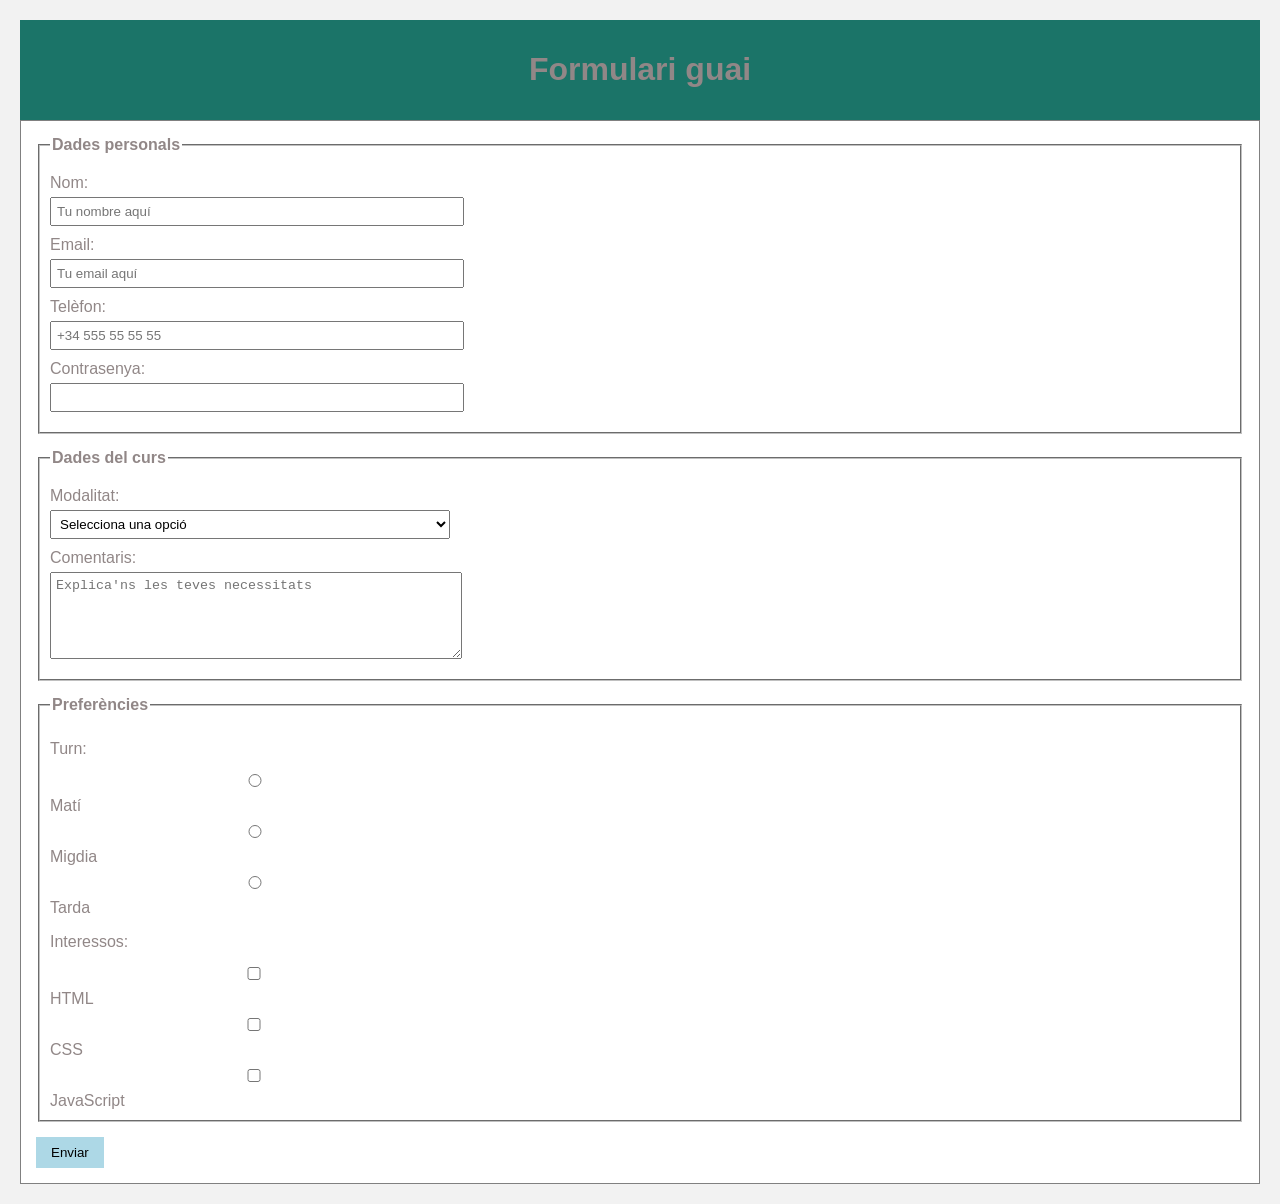
==== index.html @ 2f3d3816 "Add files via upload" ====
<!DOCTYPE html>
<html lang="ca">
<head>
    <meta charset="UTF-8">
    <meta name="viewport" content="width=device-width, initial-scale=1.0">
    <link rel="stylesheet" href="estilos.css">
    <title>Formulari guai</title>
</head>

<body>
<header>
    <h1>Formulari guai</h1>
</header>

<form action="#" method="post">

    <fieldset>
        <legend>Dades personals</legend>

        <label for="nombre">Nom:</label>
        <input type="text" id="nombre" name="nombre" placeholder="Tu nombre aquí">

        <label for="email">Email:</label>
        <input type="email" id="email" name="email" placeholder="Tu email aquí">

        <label for="telefono">Telèfon:</label>
        <input type="tel" id="telefono" name="telefono" placeholder="+34 555 55 55 55">

        <label for="pass">Contrasenya:</label>
        <input type="password" id="pass" name="password">
    </fieldset>

    <fieldset>
        <legend>Dades del curs</legend>

        <label for="modalidad">Modalitat:</label>
        <select id="modalidad" name="modalidad">
            <option value="">Selecciona una opció</option>
            <option value="online">Online</option>
            <option value="mixto">Mixt</option>
            <option value="presencial">Presencial</option>
        </select>

        <label for="comentarios">Comentaris:</label>
        <textarea id="comentarios" name="comentarios" rows="5" placeholder="Explica'ns les teves necessitats"></textarea>
    </fieldset>

    <fieldset>
        <legend>Preferències</legend>

        <p>Turn:</p>
        <label for="turno-mañana">
            <input type="radio" id="turno-mañana" name="turno" value="mañana"> Matí
        </label>

        <label for="turno-mediodia">
            <input type="radio" id="turno-mediodia" name="turno" value="mediodia"> Migdia
        </label>

        <label for="turno-tarde">
            <input type="radio" id="turno-tarde" name="turno" value="tarde"> Tarda
        </label>

        <p>Interessos:</p>
        <label for="html">
            <input type="checkbox" id="html" name="intereses[]" value="HTML"> HTML
        </label>

        <label for="css">
            <input type="checkbox" id="css" name="intereses[]" value="CSS"> CSS
        </label>

        <label for="js">
            <input type="checkbox" id="js" name="intereses[]" value="JS"> JavaScript
        </label>
    </fieldset>

    <button type="submit">Enviar</button>

</form>
</body>
</html>
---- estilos.css ----
body {
    background-color: #f2f2f2;
    font-family: Arial, sans-serif;
    color: #918787;
    margin: 20px;
}

header {
    background-color: rgb(27, 116, 104);
    text-align: center;
    padding: 10px;
}

form {
    background-color: white;
    padding: 15px;
    border: 1px solid gray;
}

fieldset {
    margin-bottom: 15px;
    padding: 10px;
}

legend {
    font-weight: bold;
}

label {
    display: block;
    margin-top: 10px;
}

input, select, textarea {
    display: block;
    margin-top: 5px;
    margin-bottom: 10px;
    padding: 5px;
    width: 95%;
    max-width: 400px;
}

button {
    background-color: lightblue;
    border: none;
    padding: 8px 15px;
   
}

button:hover {
    background-color: rgb(50, 68, 74);
    color: white;
}
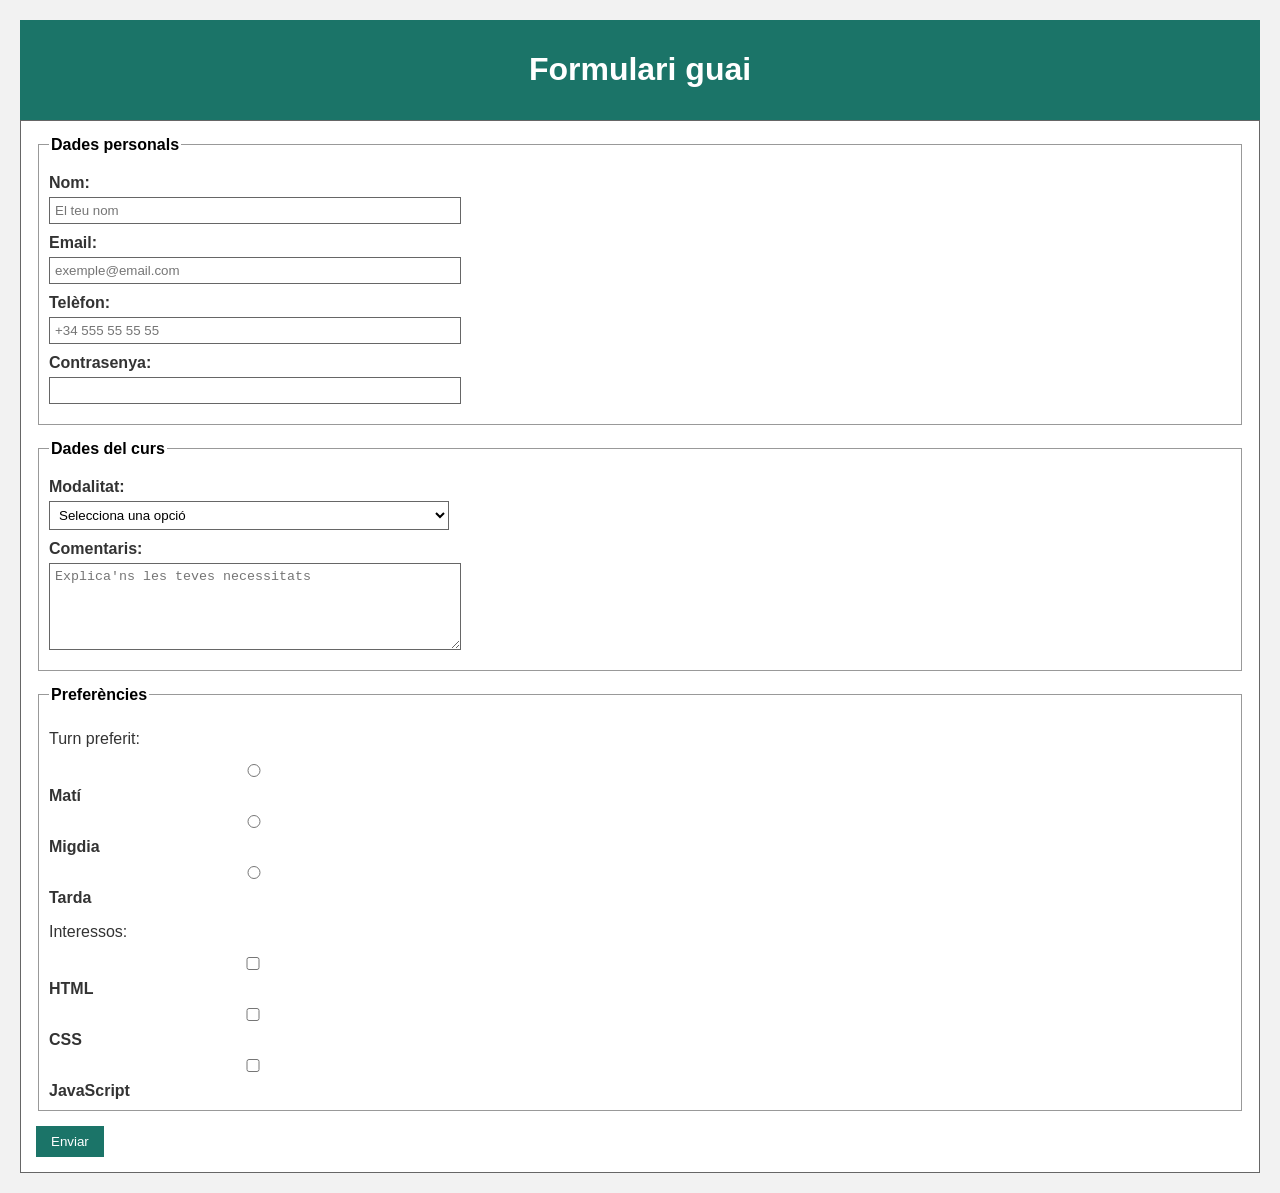
==== commit d5ff5cd8: "Add files via upload" ====
--- a/index.html
+++ b/index.html
@@ -3,8 +3,8 @@
 <head>
     <meta charset="UTF-8">
     <meta name="viewport" content="width=device-width, initial-scale=1.0">
+    <title>Formulari guai</title>
     <link rel="stylesheet" href="estilos.css">
-    <title>Formulari guai</title>
 </head>
 
 <body>
@@ -18,23 +18,45 @@
         <legend>Dades personals</legend>
 
         <label for="nombre">Nom:</label>
-        <input type="text" id="nombre" name="nombre" placeholder="Tu nombre aquí">
+        <input
+            type="text"
+            id="nombre"
+            name="nombre"
+            placeholder="El teu nom"
+            required
+        >
 
         <label for="email">Email:</label>
-        <input type="email" id="email" name="email" placeholder="Tu email aquí">
+        <input
+            type="email"
+            id="email"
+            name="email"
+            placeholder="exemple@email.com"
+            required
+        >
 
         <label for="telefono">Telèfon:</label>
-        <input type="tel" id="telefono" name="telefono" placeholder="+34 555 55 55 55">
+        <input
+            type="tel"
+            id="telefono"
+            name="telefono"
+            placeholder="+34 555 55 55 55"
+        >
 
         <label for="pass">Contrasenya:</label>
-        <input type="password" id="pass" name="password">
+        <input
+            type="password"
+            id="pass"
+            name="password"
+            required
+        >
     </fieldset>
 
     <fieldset>
         <legend>Dades del curs</legend>
 
         <label for="modalidad">Modalitat:</label>
-        <select id="modalidad" name="modalidad">
+        <select id="modalidad" name="modalidad" required>
             <option value="">Selecciona una opció</option>
             <option value="online">Online</option>
             <option value="mixto">Mixt</option>
@@ -42,36 +64,80 @@
         </select>
 
         <label for="comentarios">Comentaris:</label>
-        <textarea id="comentarios" name="comentarios" rows="5" placeholder="Explica'ns les teves necessitats"></textarea>
+        <textarea
+            id="comentarios"
+            name="comentarios"
+            rows="5"
+            placeholder="Explica'ns les teves necessitats"
+        ></textarea>
     </fieldset>
 
     <fieldset>
         <legend>Preferències</legend>
 
-        <p>Turn:</p>
+        <p>Turn preferit:</p>
+
         <label for="turno-mañana">
-            <input type="radio" id="turno-mañana" name="turno" value="mañana"> Matí
+            <input
+                type="radio"
+                id="turno-mañana"
+                name="turno"
+                value="mañana"
+                required
+            >
+            Matí
         </label>
 
         <label for="turno-mediodia">
-            <input type="radio" id="turno-mediodia" name="turno" value="mediodia"> Migdia
+            <input
+                type="radio"
+                id="turno-mediodia"
+                name="turno"
+                value="mediodia"
+            >
+            Migdia
         </label>
 
         <label for="turno-tarde">
-            <input type="radio" id="turno-tarde" name="turno" value="tarde"> Tarda
+            <input
+                type="radio"
+                id="turno-tarde"
+                name="turno"
+                value="tarde"
+            >
+            Tarda
         </label>
 
         <p>Interessos:</p>
+
         <label for="html">
-            <input type="checkbox" id="html" name="intereses[]" value="HTML"> HTML
+            <input
+                type="checkbox"
+                id="html"
+                name="intereses[]"
+                value="HTML"
+            >
+            HTML
         </label>
 
         <label for="css">
-            <input type="checkbox" id="css" name="intereses[]" value="CSS"> CSS
+            <input
+                type="checkbox"
+                id="css"
+                name="intereses[]"
+                value="CSS"
+            >
+            CSS
         </label>
 
         <label for="js">
-            <input type="checkbox" id="js" name="intereses[]" value="JS"> JavaScript
+            <input
+                type="checkbox"
+                id="js"
+                name="intereses[]"
+                value="JS"
+            >
+            JavaScript
         </label>
     </fieldset>
 
--- a/estilos.css
+++ b/estilos.css
@@ -1,7 +1,7 @@
 body {
     background-color: #f2f2f2;
     font-family: Arial, sans-serif;
-    color: #918787;
+    color: #333333; /* Contrast correcte */
     margin: 20px;
 }
 
@@ -9,45 +9,55 @@
     background-color: rgb(27, 116, 104);
     text-align: center;
     padding: 10px;
+    color: white; /* Text visible sobre fons fosc */
 }
 
 form {
-    background-color: white;
+    background-color: #ffffff;
     padding: 15px;
-    border: 1px solid gray;
+    border: 1px solid #666666;
 }
 
 fieldset {
     margin-bottom: 15px;
     padding: 10px;
+    border: 1px solid #999999;
 }
 
 legend {
     font-weight: bold;
+    color: #000000;
 }
 
 label {
     display: block;
     margin-top: 10px;
+    font-weight: bold;
 }
 
-input, select, textarea {
+input,
+select,
+textarea {
     display: block;
     margin-top: 5px;
     margin-bottom: 10px;
     padding: 5px;
     width: 95%;
     max-width: 400px;
+    border: 1px solid #666666;
+    color: #000000;
+    background-color: #ffffff;
 }
 
 button {
-    background-color: lightblue;
+    background-color: #1b7468;
+    color: #ffffff;
     border: none;
     padding: 8px 15px;
-   
+    cursor: pointer;
 }
 
 button:hover {
-    background-color: rgb(50, 68, 74);
-    color: white;
+    background-color: #34444a;
+    color: #ffffff;
 }
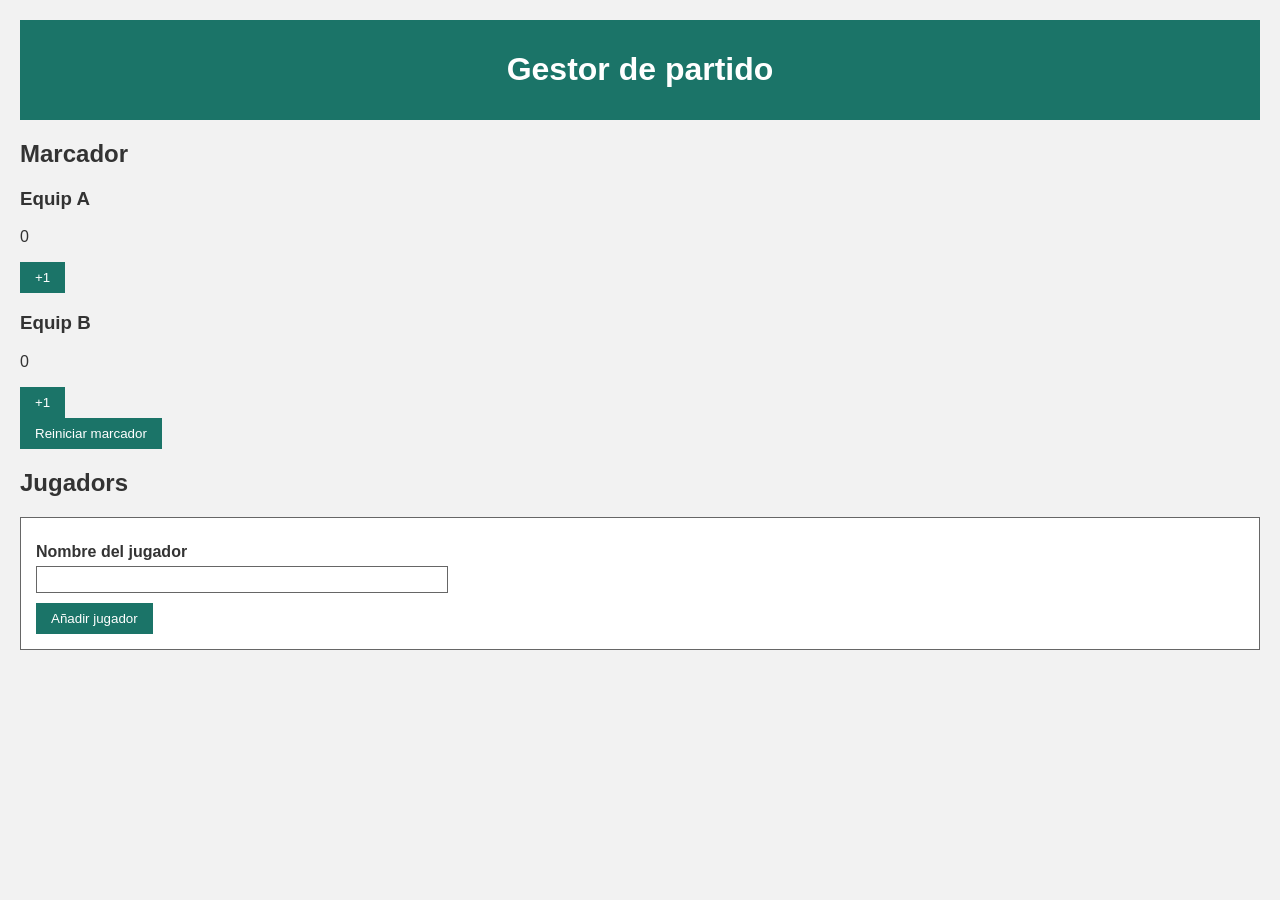
==== commit cf0c5881: "Add files via upload" ====
--- a/index.html
+++ b/index.html
@@ -1,148 +1,50 @@
 <!DOCTYPE html>
-<html lang="ca">
+<html lang="es">
 <head>
     <meta charset="UTF-8">
     <meta name="viewport" content="width=device-width, initial-scale=1.0">
-    <title>Formulari guai</title>
+    <title>Gestor de partido</title>
     <link rel="stylesheet" href="estilos.css">
 </head>
+<body>
 
-<body>
 <header>
-    <h1>Formulari guai</h1>
+    <h1>Gestor de partido</h1>
 </header>
 
-<form action="#" method="post">
+<main>
+    <!-- Marcador del partido -->
+    <section>
+        <h2>Marcador</h2>
+        <div class="marcador">
+            <div>
+                <h3>Equip A</h3>
+                <p id="puntsA">0</p>
+                <button id="sumarA">+1</button>
+            </div>
+            <div>
+                <h3>Equip B</h3>
+                <p id="puntsB">0</p>
+                <button id="sumarB">+1</button>
+            </div>
+        </div>
+        <button id="resetMarcador">Reiniciar marcador</button>
+        <p id="mensajeMarcador" aria-live="polite"></p>
+    </section>
 
-    <fieldset>
-        <legend>Dades personals</legend>
+    <!-- Lista de jugadores -->
+    <section>
+        <h2>Jugadors</h2>
+        <form id="formJugador" novalidate>
+            <label for="inputJugador">Nombre del jugador</label>
+            <input type="text" id="inputJugador" required>
+            <button type="submit">Añadir jugador</button>
+        </form>
+        <ul id="listaJugadors" aria-live="polite"></ul>
+        <p class="mensajes"></p>
+    </section>
+</main>
 
-        <label for="nombre">Nom:</label>
-        <input
-            type="text"
-            id="nombre"
-            name="nombre"
-            placeholder="El teu nom"
-            required
-        >
-
-        <label for="email">Email:</label>
-        <input
-            type="email"
-            id="email"
-            name="email"
-            placeholder="exemple@email.com"
-            required
-        >
-
-        <label for="telefono">Telèfon:</label>
-        <input
-            type="tel"
-            id="telefono"
-            name="telefono"
-            placeholder="+34 555 55 55 55"
-        >
-
-        <label for="pass">Contrasenya:</label>
-        <input
-            type="password"
-            id="pass"
-            name="password"
-            required
-        >
-    </fieldset>
-
-    <fieldset>
-        <legend>Dades del curs</legend>
-
-        <label for="modalidad">Modalitat:</label>
-        <select id="modalidad" name="modalidad" required>
-            <option value="">Selecciona una opció</option>
-            <option value="online">Online</option>
-            <option value="mixto">Mixt</option>
-            <option value="presencial">Presencial</option>
-        </select>
-
-        <label for="comentarios">Comentaris:</label>
-        <textarea
-            id="comentarios"
-            name="comentarios"
-            rows="5"
-            placeholder="Explica'ns les teves necessitats"
-        ></textarea>
-    </fieldset>
-
-    <fieldset>
-        <legend>Preferències</legend>
-
-        <p>Turn preferit:</p>
-
-        <label for="turno-mañana">
-            <input
-                type="radio"
-                id="turno-mañana"
-                name="turno"
-                value="mañana"
-                required
-            >
-            Matí
-        </label>
-
-        <label for="turno-mediodia">
-            <input
-                type="radio"
-                id="turno-mediodia"
-                name="turno"
-                value="mediodia"
-            >
-            Migdia
-        </label>
-
-        <label for="turno-tarde">
-            <input
-                type="radio"
-                id="turno-tarde"
-                name="turno"
-                value="tarde"
-            >
-            Tarda
-        </label>
-
-        <p>Interessos:</p>
-
-        <label for="html">
-            <input
-                type="checkbox"
-                id="html"
-                name="intereses[]"
-                value="HTML"
-            >
-            HTML
-        </label>
-
-        <label for="css">
-            <input
-                type="checkbox"
-                id="css"
-                name="intereses[]"
-                value="CSS"
-            >
-            CSS
-        </label>
-
-        <label for="js">
-            <input
-                type="checkbox"
-                id="js"
-                name="intereses[]"
-                value="JS"
-            >
-            JavaScript
-        </label>
-    </fieldset>
-
-    <button type="submit">Enviar</button>
-
-</form>
+<script src="gestor.js"></script>
 </body>
 </html>
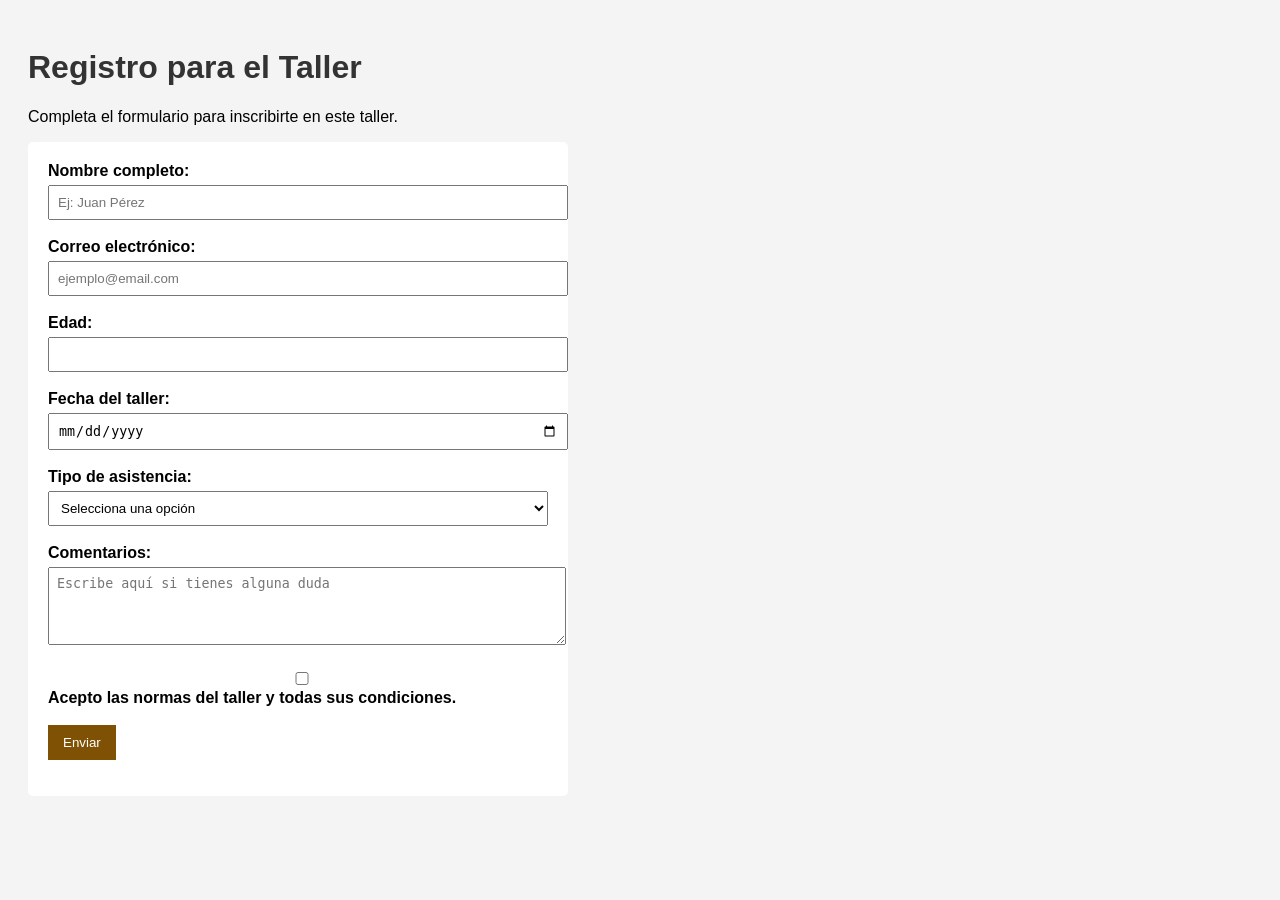
==== commit bcfef769: "Add files via upload" ====
--- a/index.html
+++ b/index.html
@@ -1,50 +1,79 @@
 <!DOCTYPE html>
-<html lang="es">
+<html lang="en">
+
 <head>
     <meta charset="UTF-8">
     <meta name="viewport" content="width=device-width, initial-scale=1.0">
-    <title>Gestor de partido</title>
-    <link rel="stylesheet" href="estilos.css">
+    <link rel="stylesheet" href="estils.css">
+    <title>Formulario web validado</title>
 </head>
+
 <body>
+    <h1>Registro para el Taller</h1>
+    <p>Completa el formulario para inscribirte en este taller.</p>
 
-<header>
-    <h1>Gestor de partido</h1>
-</header>
+    <form id="registroForm" novalidate>
+        <div>
+            <label for="nombre">Nombre completo:</label><br>
+            <input type="text" id="nombre" name="nombre" required minlength="3" placeholder="Ej: Juan Pérez">
+            <span class="error" id="errorNombre"></span>
+        </div>
 
-<main>
-    <!-- Marcador del partido -->
-    <section>
-        <h2>Marcador</h2>
-        <div class="marcador">
-            <div>
-                <h3>Equip A</h3>
-                <p id="puntsA">0</p>
-                <button id="sumarA">+1</button>
-            </div>
-            <div>
-                <h3>Equip B</h3>
-                <p id="puntsB">0</p>
-                <button id="sumarB">+1</button>
-            </div>
+        <br>
+        <div>
+            <label for="email">Correo electrónico:</label><br>
+            <input type="email" id="email" name="email" required placeholder="ejemplo@email.com">
+            <span class="error" id="errorEmail"></span>
         </div>
-        <button id="resetMarcador">Reiniciar marcador</button>
-        <p id="mensajeMarcador" aria-live="polite"></p>
-    </section>
 
-    <!-- Lista de jugadores -->
-    <section>
-        <h2>Jugadors</h2>
-        <form id="formJugador" novalidate>
-            <label for="inputJugador">Nombre del jugador</label>
-            <input type="text" id="inputJugador" required>
-            <button type="submit">Añadir jugador</button>
-        </form>
-        <ul id="listaJugadors" aria-live="polite"></ul>
-        <p class="mensajes"></p>
-    </section>
-</main>
+        <br>
+        <div>
+            <label for="edad">Edad:</label><br>
+            <input type="number" id="edad" name="edad" required min="16" max="99">
+            <span class="error" id="errorEdad"></span>
+        </div>
 
-<script src="gestor.js"></script>
+        <br>
+        <div>
+            <label for="fecha">Fecha del taller:</label><br>
+            <input type="date" id="fecha" name="fecha" required>
+            <span class="error" id="errorFecha"></span>
+        </div>
+
+        <br>
+        <div>
+            <label for="tipo">Tipo de asistencia:</label><br>
+            <select id="tipo" name="tipo" required>
+                <option value="">Selecciona una opción</option>
+                <option value="presencial">Presencial</option>
+                <option value="online">Online</option>
+            </select>
+            <span class="error" id="errorTipo"></span>
+        </div>
+
+        <br>
+        <div>
+            <label for="comentarios">Comentarios:</label><br>
+            <textarea id="comentarios" name="comentarios" rows="4" maxlength="200"
+                placeholder="Escribe aquí si tienes alguna duda"></textarea>
+        </div>
+
+        <br>
+        <div>
+            <input type="checkbox" id="condiciones" name="condiciones" required>
+            <label for="condiciones">Acepto las normas del taller y todas sus condiciones.</label>
+            <span class="error" id="errorCondiciones"></span>
+        </div>
+
+        <br>
+
+        <button type="submit">Enviar</button>
+
+        <p id="mensajeFinal"></p>
+
+    </form>
+
+    <script src="formularioweb.js"></script>
 </body>
-</html>
+
+</html>
--- a/estils.css
+++ b/estils.css
@@ -0,0 +1,52 @@
+body {
+    font-family: Arial, sans-serif;
+    background-color: #f4f4f4;
+    padding: 20px;
+}
+
+h1 {
+    color: #333;
+}
+
+form {
+    background-color: #ffffff;
+    padding: 20px;
+    max-width: 500px;
+    border-radius: 5px;
+}
+
+label {
+    font-weight: bold;
+}
+
+input,
+select,
+textarea {
+    width: 100%;
+    padding: 8px;
+    margin-top: 5px;
+}
+
+button {
+    padding: 10px 15px;
+    background-color: #7e5104;
+    color: white;
+    border: none;
+    cursor: pointer;
+}
+
+button:hover {
+    background-color: #ffbf0f;
+}
+
+.error {
+    color: red;
+    font-size: 0.9em;
+}
+
+#mensajeFinal {
+    margin-top: 15px;
+    font-weight: bold;
+    color: green;
+    font-family: system-ui, -apple-system, BlinkMacSystemFont, 'Segoe UI', Roboto, Oxygen, Ubuntu, Cantarell, 'Open Sans', 'Helvetica Neue', sans-serif
+}
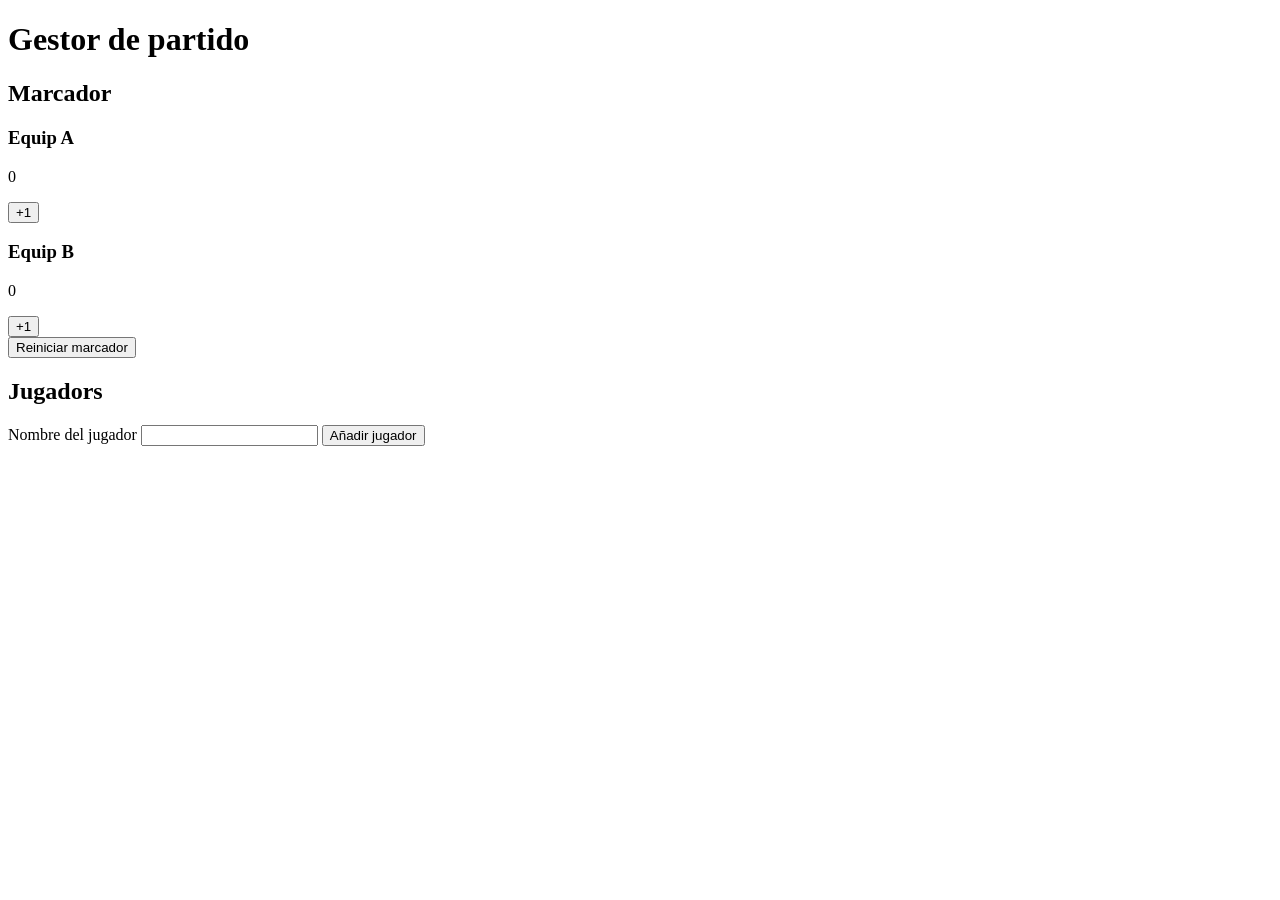
==== commit 90b63f71: "Update and rename index (2).html to index.html" ====
--- a/index.html
+++ b/index.html
@@ -1,79 +1,50 @@
 <!DOCTYPE html>
-<html lang="en">
-
+<html lang="es">
 <head>
     <meta charset="UTF-8">
     <meta name="viewport" content="width=device-width, initial-scale=1.0">
-    <link rel="stylesheet" href="estils.css">
-    <title>Formulario web validado</title>
+    <title>Gestor de partido</title>
+    <link rel="stylesheet" href="estilos.css">
 </head>
+<body>
 
-<body>
-    <h1>Registro para el Taller</h1>
-    <p>Completa el formulario para inscribirte en este taller.</p>
+<header>
+    <h1>Gestor de partido</h1>
+</header>
 
-    <form id="registroForm" novalidate>
-        <div>
-            <label for="nombre">Nombre completo:</label><br>
-            <input type="text" id="nombre" name="nombre" required minlength="3" placeholder="Ej: Juan Pérez">
-            <span class="error" id="errorNombre"></span>
+<main>
+    <!-- Marcador del partido -->
+    <section>
+        <h2>Marcador</h2>
+        <div class="marcador">
+            <div>
+                <h3>Equip A</h3>
+                <p id="puntsA">0</p>
+                <button id="sumarA">+1</button>
+            </div>
+            <div>
+                <h3>Equip B</h3>
+                <p id="puntsB">0</p>
+                <button id="sumarB">+1</button>
+            </div>
         </div>
+        <button id="resetMarcador">Reiniciar marcador</button>
+        <p id="mensajeMarcador" aria-live="polite"></p>
+    </section>
 
-        <br>
-        <div>
-            <label for="email">Correo electrónico:</label><br>
-            <input type="email" id="email" name="email" required placeholder="ejemplo@email.com">
-            <span class="error" id="errorEmail"></span>
-        </div>
+    <!-- Lista de jugadores -->
+    <section>
+        <h2>Jugadors</h2>
+        <form id="formJugador" novalidate>
+            <label for="inputJugador">Nombre del jugador</label>
+            <input type="text" id="inputJugador" required>
+            <button type="submit">Añadir jugador</button>
+        </form>
+        <ul id="listaJugadors" aria-live="polite"></ul>
+        <p class="mensajes"></p>
+    </section>
+</main>
 
-        <br>
-        <div>
-            <label for="edad">Edad:</label><br>
-            <input type="number" id="edad" name="edad" required min="16" max="99">
-            <span class="error" id="errorEdad"></span>
-        </div>
-
-        <br>
-        <div>
-            <label for="fecha">Fecha del taller:</label><br>
-            <input type="date" id="fecha" name="fecha" required>
-            <span class="error" id="errorFecha"></span>
-        </div>
-
-        <br>
-        <div>
-            <label for="tipo">Tipo de asistencia:</label><br>
-            <select id="tipo" name="tipo" required>
-                <option value="">Selecciona una opción</option>
-                <option value="presencial">Presencial</option>
-                <option value="online">Online</option>
-            </select>
-            <span class="error" id="errorTipo"></span>
-        </div>
-
-        <br>
-        <div>
-            <label for="comentarios">Comentarios:</label><br>
-            <textarea id="comentarios" name="comentarios" rows="4" maxlength="200"
-                placeholder="Escribe aquí si tienes alguna duda"></textarea>
-        </div>
-
-        <br>
-        <div>
-            <input type="checkbox" id="condiciones" name="condiciones" required>
-            <label for="condiciones">Acepto las normas del taller y todas sus condiciones.</label>
-            <span class="error" id="errorCondiciones"></span>
-        </div>
-
-        <br>
-
-        <button type="submit">Enviar</button>
-
-        <p id="mensajeFinal"></p>
-
-    </form>
-
-    <script src="formularioweb.js"></script>
+<script src="gestor.js"></script>
 </body>
-
-</html>+</html>
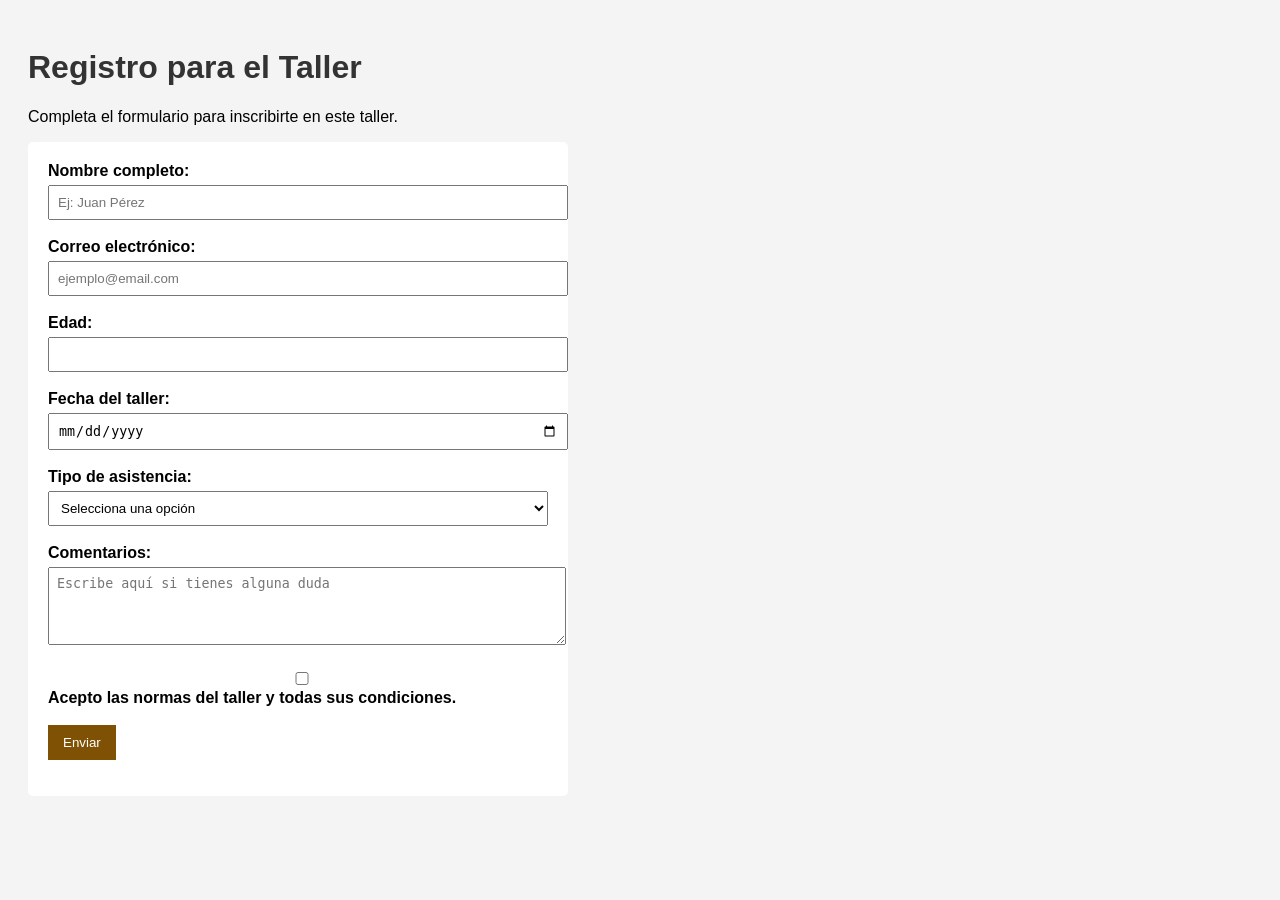
==== commit 5e3c69bb: "Add files via upload" ====
--- a/index.html
+++ b/index.html
@@ -1,50 +1,79 @@
 <!DOCTYPE html>
-<html lang="es">
+<html lang="en">
+
 <head>
     <meta charset="UTF-8">
     <meta name="viewport" content="width=device-width, initial-scale=1.0">
-    <title>Gestor de partido</title>
-    <link rel="stylesheet" href="estilos.css">
+    <link rel="stylesheet" href="estils.css">
+    <title>Formulario web validado</title>
 </head>
+
 <body>
+    <h1>Registro para el Taller</h1>
+    <p>Completa el formulario para inscribirte en este taller.</p>
 
-<header>
-    <h1>Gestor de partido</h1>
-</header>
+    <form id="registroForm" novalidate>
+        <div>
+            <label for="nombre">Nombre completo:</label><br>
+            <input type="text" id="nombre" name="nombre" required minlength="3" placeholder="Ej: Juan Pérez">
+            <span class="error" id="errorNombre"></span>
+        </div>
 
-<main>
-    <!-- Marcador del partido -->
-    <section>
-        <h2>Marcador</h2>
-        <div class="marcador">
-            <div>
-                <h3>Equip A</h3>
-                <p id="puntsA">0</p>
-                <button id="sumarA">+1</button>
-            </div>
-            <div>
-                <h3>Equip B</h3>
-                <p id="puntsB">0</p>
-                <button id="sumarB">+1</button>
-            </div>
+        <br>
+        <div>
+            <label for="email">Correo electrónico:</label><br>
+            <input type="email" id="email" name="email" required placeholder="ejemplo@email.com">
+            <span class="error" id="errorEmail"></span>
         </div>
-        <button id="resetMarcador">Reiniciar marcador</button>
-        <p id="mensajeMarcador" aria-live="polite"></p>
-    </section>
 
-    <!-- Lista de jugadores -->
-    <section>
-        <h2>Jugadors</h2>
-        <form id="formJugador" novalidate>
-            <label for="inputJugador">Nombre del jugador</label>
-            <input type="text" id="inputJugador" required>
-            <button type="submit">Añadir jugador</button>
-        </form>
-        <ul id="listaJugadors" aria-live="polite"></ul>
-        <p class="mensajes"></p>
-    </section>
-</main>
+        <br>
+        <div>
+            <label for="edad">Edad:</label><br>
+            <input type="number" id="edad" name="edad" required min="16" max="99">
+            <span class="error" id="errorEdad"></span>
+        </div>
 
-<script src="gestor.js"></script>
+        <br>
+        <div>
+            <label for="fecha">Fecha del taller:</label><br>
+            <input type="date" id="fecha" name="fecha" required>
+            <span class="error" id="errorFecha"></span>
+        </div>
+
+        <br>
+        <div>
+            <label for="tipo">Tipo de asistencia:</label><br>
+            <select id="tipo" name="tipo" required>
+                <option value="">Selecciona una opción</option>
+                <option value="presencial">Presencial</option>
+                <option value="online">Online</option>
+            </select>
+            <span class="error" id="errorTipo"></span>
+        </div>
+
+        <br>
+        <div>
+            <label for="comentarios">Comentarios:</label><br>
+            <textarea id="comentarios" name="comentarios" rows="4" maxlength="200"
+                placeholder="Escribe aquí si tienes alguna duda"></textarea>
+        </div>
+
+        <br>
+        <div>
+            <input type="checkbox" id="condiciones" name="condiciones" required>
+            <label for="condiciones">Acepto las normas del taller y todas sus condiciones.</label>
+            <span class="error" id="errorCondiciones"></span>
+        </div>
+
+        <br>
+
+        <button type="submit">Enviar</button>
+
+        <p id="mensajeFinal"></p>
+
+    </form>
+
+    <script src="formularioweb.js"></script>
 </body>
-</html>
+
+</html>
--- a/estils.css
+++ b/estils.css
@@ -0,0 +1,52 @@
+body {
+    font-family: Arial, sans-serif;
+    background-color: #f4f4f4;
+    padding: 20px;
+}
+
+h1 {
+    color: #333;
+}
+
+form {
+    background-color: #ffffff;
+    padding: 20px;
+    max-width: 500px;
+    border-radius: 5px;
+}
+
+label {
+    font-weight: bold;
+}
+
+input,
+select,
+textarea {
+    width: 100%;
+    padding: 8px;
+    margin-top: 5px;
+}
+
+button {
+    padding: 10px 15px;
+    background-color: #7e5104;
+    color: white;
+    border: none;
+    cursor: pointer;
+}
+
+button:hover {
+    background-color: #ffbf0f;
+}
+
+.error {
+    color: red;
+    font-size: 0.9em;
+}
+
+#mensajeFinal {
+    margin-top: 15px;
+    font-weight: bold;
+    color: green;
+    font-family: system-ui, -apple-system, BlinkMacSystemFont, 'Segoe UI', Roboto, Oxygen, Ubuntu, Cantarell, 'Open Sans', 'Helvetica Neue', sans-serif
+}
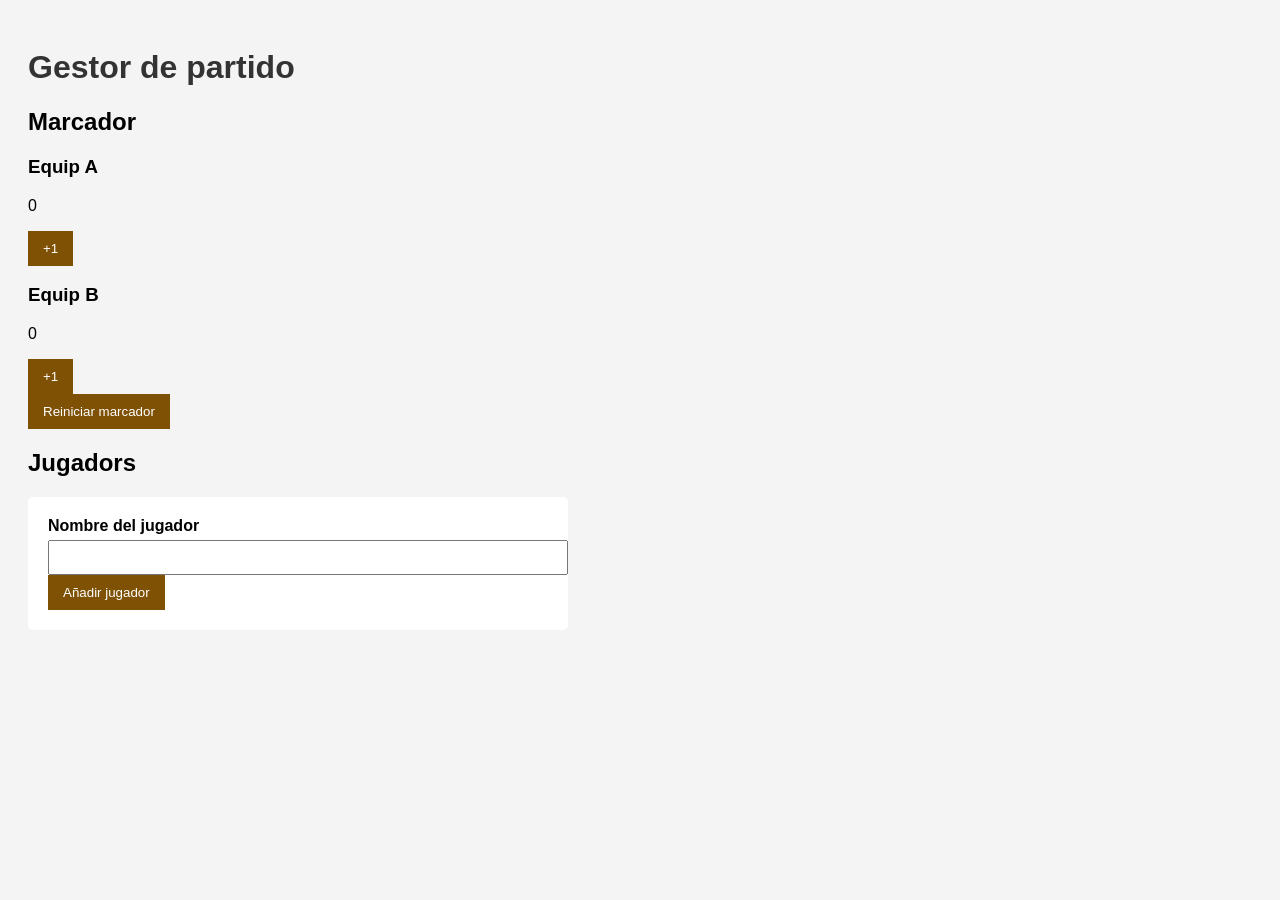
==== commit f1db6fac: "Fix HTML formatting and correct stylesheet link" ====
--- a/index.html
+++ b/index.html
@@ -1,79 +1,51 @@
 <!DOCTYPE html>
-<html lang="en">
-
+<html lang="es">
 <head>
     <meta charset="UTF-8">
     <meta name="viewport" content="width=device-width, initial-scale=1.0">
+    <title>Gestor de partido</title>
     <link rel="stylesheet" href="estils.css">
-    <title>Formulario web validado</title>
 </head>
+<body>
 
-<body>
-    <h1>Registro para el Taller</h1>
-    <p>Completa el formulario para inscribirte en este taller.</p>
+<header>
+    <h1>Gestor de partido</h1>
+</header>
 
-    <form id="registroForm" novalidate>
-        <div>
-            <label for="nombre">Nombre completo:</label><br>
-            <input type="text" id="nombre" name="nombre" required minlength="3" placeholder="Ej: Juan Pérez">
-            <span class="error" id="errorNombre"></span>
+<main>
+    <!-- Marcador del partido -->
+    <section>
+        <h2>Marcador</h2>
+        <div class="marcador">
+            <div>
+                <h3>Equip A</h3>
+                <p id="puntsA">0</p>
+                <button id="sumarA">+1</button>
+            </div>
+            <div>
+                <h3>Equip B</h3>
+                <p id="puntsB">0</p>
+                <button id="sumarB">+1</button>
+            </div>
         </div>
+        <button id="resetMarcador">Reiniciar marcador</button>
+        <p id="mensajeMarcador" aria-live="polite"></p>
+    </section>
 
-        <br>
-        <div>
-            <label for="email">Correo electrónico:</label><br>
-            <input type="email" id="email" name="email" required placeholder="ejemplo@email.com">
-            <span class="error" id="errorEmail"></span>
-        </div>
+    <!-- Lista de jugadores -->
+    <section>
+        <h2>Jugadors</h2>
+        <form id="formJugador" novalidate>
+            <label for="inputJugador">Nombre del jugador</label>
+            <input type="text" id="inputJugador" required>
+            <button type="submit">Añadir jugador</button>
+        </form>
+        <ul id="listaJugadors" aria-live="polite"></ul>
+        <p class="mensajes"></p>
+    </section>
+</main>
 
-        <br>
-        <div>
-            <label for="edad">Edad:</label><br>
-            <input type="number" id="edad" name="edad" required min="16" max="99">
-            <span class="error" id="errorEdad"></span>
-        </div>
+<script src="gestor.js"></script>
+</body>
+</html>
 
-        <br>
-        <div>
-            <label for="fecha">Fecha del taller:</label><br>
-            <input type="date" id="fecha" name="fecha" required>
-            <span class="error" id="errorFecha"></span>
-        </div>
-
-        <br>
-        <div>
-            <label for="tipo">Tipo de asistencia:</label><br>
-            <select id="tipo" name="tipo" required>
-                <option value="">Selecciona una opción</option>
-                <option value="presencial">Presencial</option>
-                <option value="online">Online</option>
-            </select>
-            <span class="error" id="errorTipo"></span>
-        </div>
-
-        <br>
-        <div>
-            <label for="comentarios">Comentarios:</label><br>
-            <textarea id="comentarios" name="comentarios" rows="4" maxlength="200"
-                placeholder="Escribe aquí si tienes alguna duda"></textarea>
-        </div>
-
-        <br>
-        <div>
-            <input type="checkbox" id="condiciones" name="condiciones" required>
-            <label for="condiciones">Acepto las normas del taller y todas sus condiciones.</label>
-            <span class="error" id="errorCondiciones"></span>
-        </div>
-
-        <br>
-
-        <button type="submit">Enviar</button>
-
-        <p id="mensajeFinal"></p>
-
-    </form>
-
-    <script src="formularioweb.js"></script>
-</body>
-
-</html>
